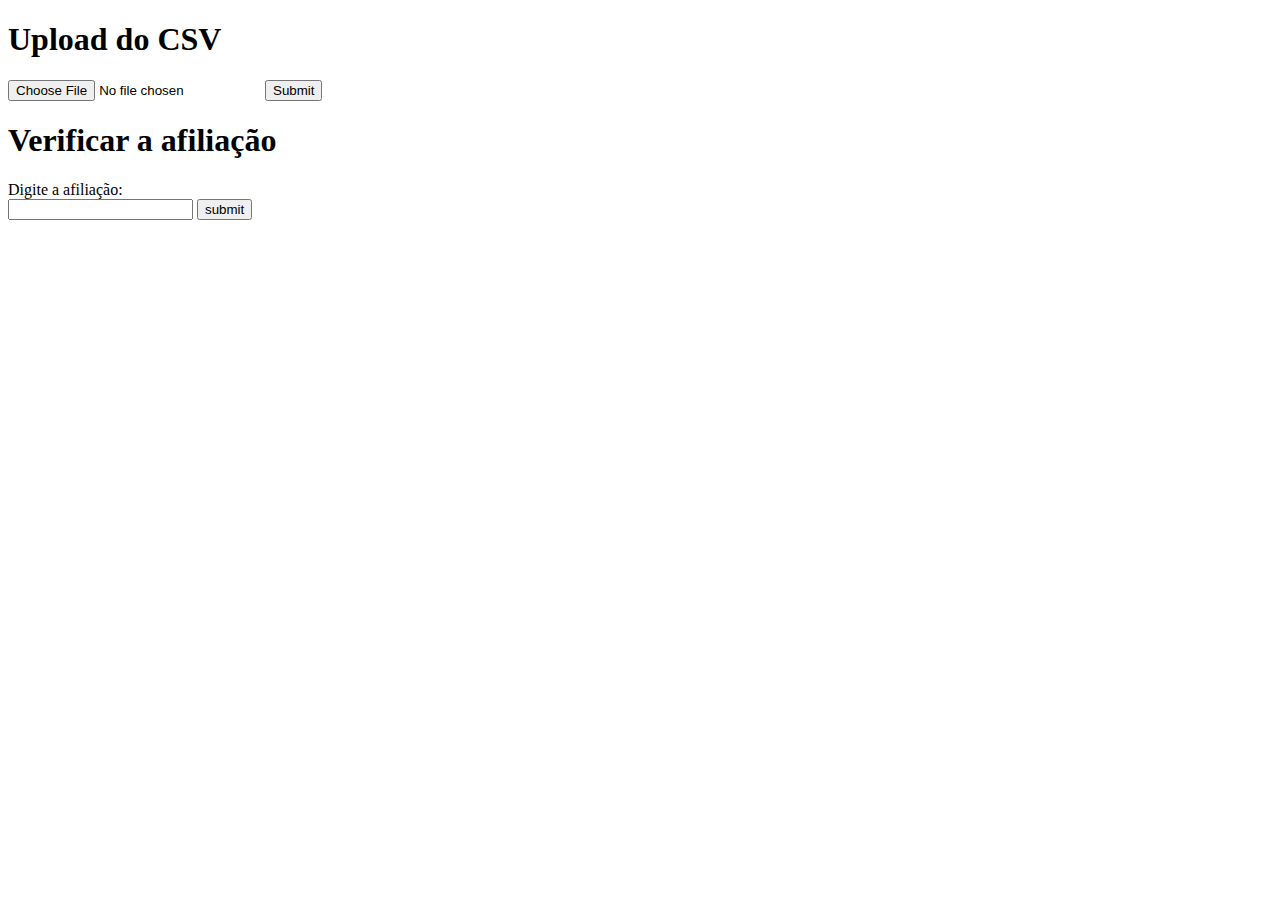
==== index.html @ 3bb06242 "Add files via upload" ====
<!DOCTYPE html>
<html lang="en">

<head>
    <meta charset="UTF-8">
    <meta http-equiv="X-UA-Compatible" content="IE=edge">
    <meta name="viewport" content="width=device-width, initial-scale=1.0">
    <title>Teste API</title>
</head>
</style>

<body>

    <h1>Upload do CSV</h1>
    <form method="POST" action="http://127.0.0.1:5000/uploadcsv" enctype="multipart/form-data">
        <input type="file" name="file">
        <input type="submit" value="Submit">
    </form>

    <h1>Verificar a afiliação</h1>
    <form method="POST" action="http://127.0.0.1:5000/form_example">
        <div><label>Digite a afiliação:</label></div>
        <input type="text" name="affiliation">
        <input type="submit" value="submit">
    </form>
</body>

</html>
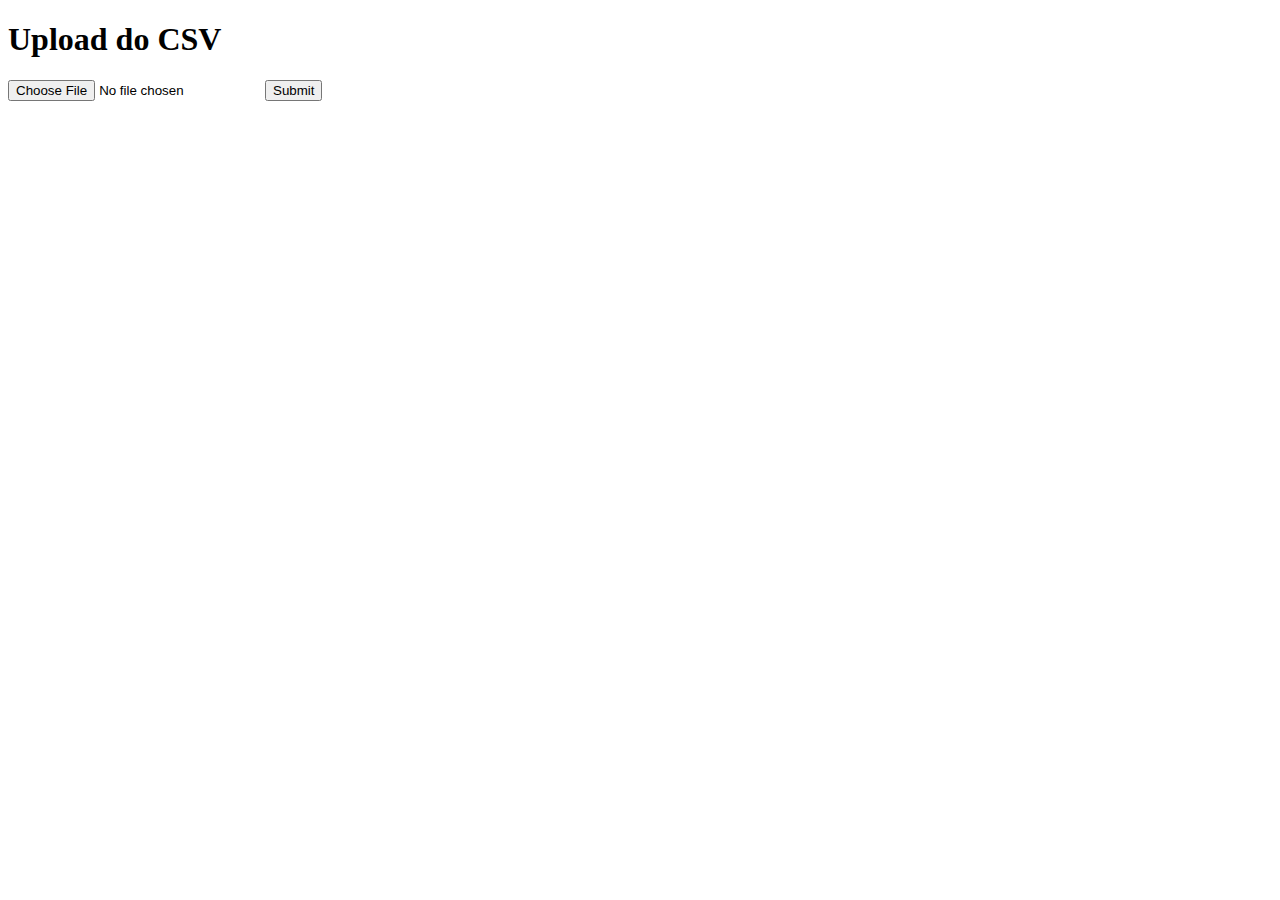
==== commit b6baf873: "Update index.html" ====
--- a/index.html
+++ b/index.html
@@ -5,7 +5,7 @@
     <meta charset="UTF-8">
     <meta http-equiv="X-UA-Compatible" content="IE=edge">
     <meta name="viewport" content="width=device-width, initial-scale=1.0">
-    <title>Teste API</title>
+    <title>API</title>
 </head>
 </style>
 
@@ -16,13 +16,6 @@
         <input type="file" name="file">
         <input type="submit" value="Submit">
     </form>
-
-    <h1>Verificar a afiliação</h1>
-    <form method="POST" action="http://127.0.0.1:5000/form_example">
-        <div><label>Digite a afiliação:</label></div>
-        <input type="text" name="affiliation">
-        <input type="submit" value="submit">
-    </form>
 </body>
 
-</html>+</html>
